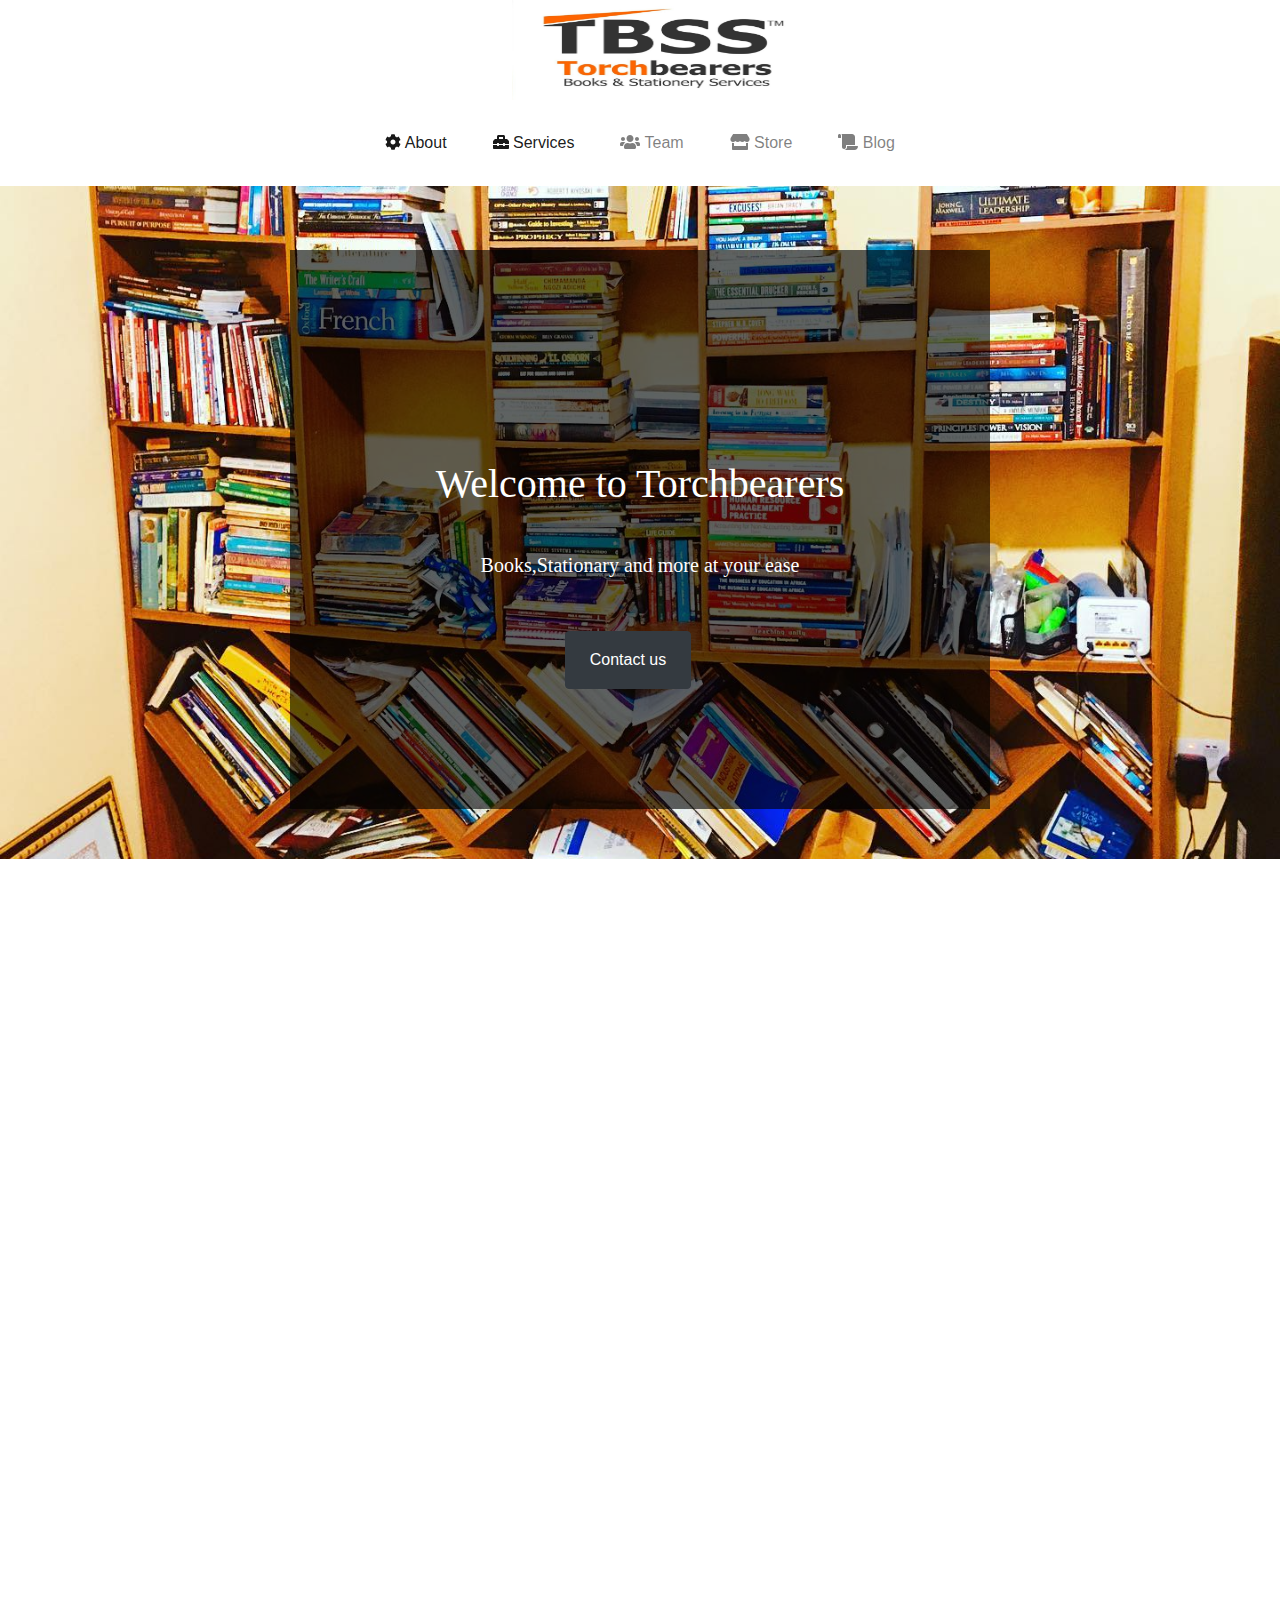
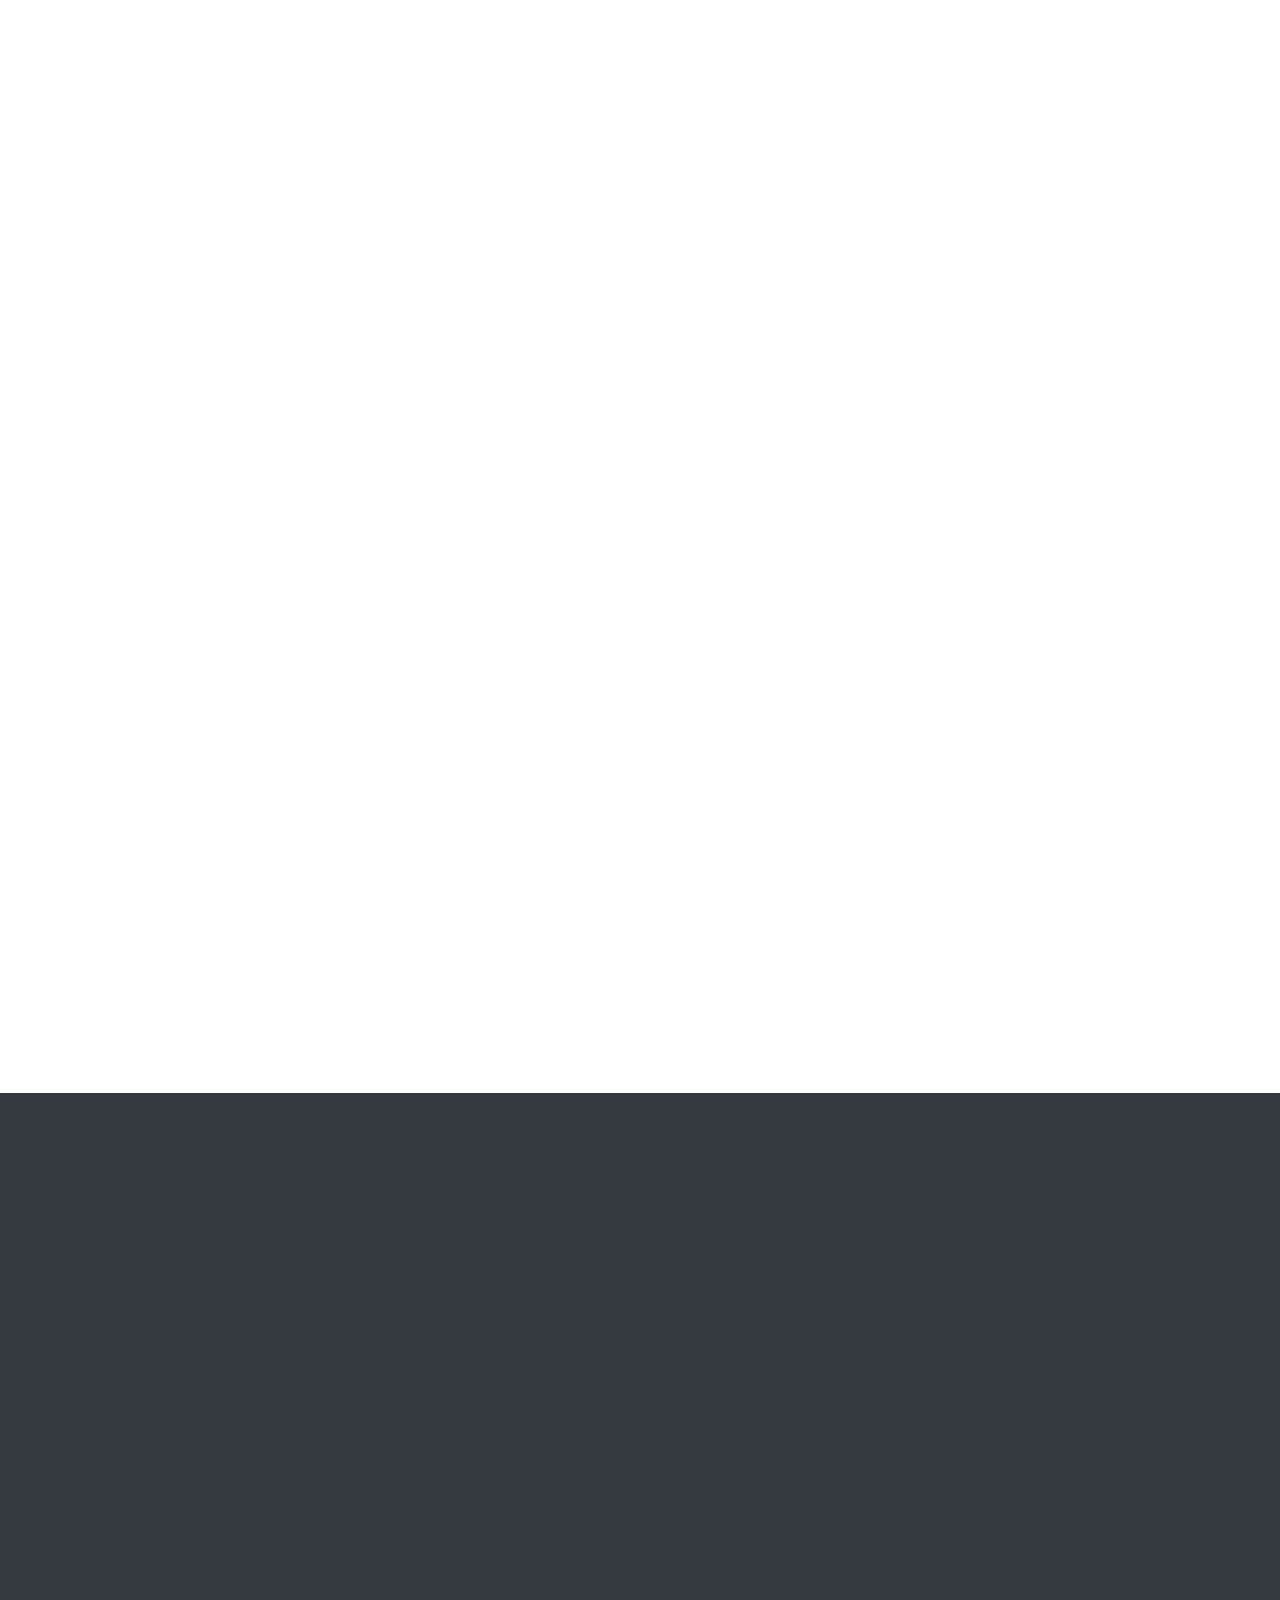
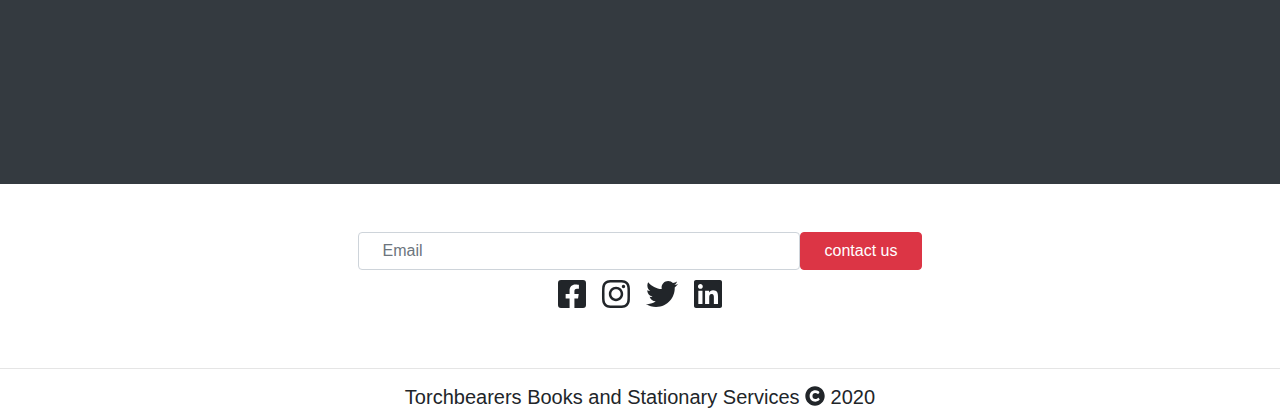
==== index.html @ 815e2b62 "first commit" ====
<!DOCTYPE html>
<html lang="en">
  <head>
    <meta charset="UTF-8" />
    <meta name="viewport" content="width=device-width, initial-scale=1.0" />
    <link rel="stylesheet" href="style.css" />
    <link rel="stylesheet" href="./bootstrap/css/bootstrap.css" />
    <link rel="stylesheet" href="./bootstrap/css/bootstrap.min.css" />
    <link rel="stylesheet" href="./fontAwesome/all.css" />
    <link rel="stylesheet" href="./fontAwesome/all.min.css" />
    <link rel="stylesheet" href="./fontAwesome/fontawesome.css" />
    <link rel="stylesheet" href="./fontAwesome/fontawesome.min.css" />
    <title>TBSS</title>
  </head>
  <body>
    <header>
      <div class="logo">
        
      <img src="./pic/logo.jpg" alt="logo" height="100px" width="300px">
      
      </div>
      <nav class="navbar navbar-expand-lg navbar-light" style="background-color: white !important;">
        <!-- <a href="#" class="navbar-brand ml-3"
          >Torch<span style="color: red;">bearers</span><i class="fa fa-laptop" aria-hidden="true"></i> </a
        > -->
        

         
        <button
          class="navbar-toggler"
          type="button"
          data-toggle="collapse"
          data-target="#navbarMenu"
          aria-controls="#navbarMenu"
          aria-expanded="false"
          aria-label="Toggle Navigation"
        >
          <span class="navbar-toggler-icon"></span>
        </button>
        <!-- menu items to the center -->
        <div class="collapse navbar-collapse"></div>
        <div class="collapse navbar-collapse" id="navbarMenu">
          <ul class="navbar-nav mr-auto">
            <li class="nav-item active">
              <a href="#about" class="nav-link"> <i class="fa fa-cog" ></i> About</a>
              
            </li>
            <li class="nav-item active">
              <a href="#services" class="nav-link"> <i class="fas fa-toolbox    "></i> Services</a>
              
            </li>
            <li class="nav-item">
              <a href="./teams.html" class="nav-link">  <i class="fa fa-users"></i> Team</a>
            
            </li>
            <li class="nav-item">
              <a href="" class="nav-link"> <i class="fas fa-store "></i> Store</a>
            </li>
            <li class="nav-item">
              <a href="" class="nav-link"> 
                <i class="fas fa-scroll    "></i>
                Blog</a>
            </li>
           
          </ul>
         
        </div>
      </nav>
      <!-- hamburger menu here -->
    </header>

    <main>
      <div class="container-fluid p-0 ">
        <div class="site-content">
          <div class="d-flex justify-content-center">
            <div class="d-flex flex-column site-desc-container">
              <h1 class="site-title"style="text-align:center !important;">Welcome to Torchbearers</h1>
              <p class="site-desc text-center">
                Books,Stationary and more at your ease
              </p>
              <div class="d-flex flex-row " style=" justify-content: center; align-items:center !important;">
               <button class="btn site-btn1 px-4 py-3 mr-4 btn-dark" data-toggle="modal" data-target="#modelId">Contact us </button>
               </div>
            </div>
          </div>
        </div>
      </div>
<!-- the about page -->
      <div class="section-1" id="about">
        <div class="container text-center">
          <h1 class="heading-1">Your Book and Stationary</h1>
          <h1 class="heading-2" style="margin-bottom: 6%;">warehouse</h1>
          <p class="para-1 " style="margin-bottom: 6%;">

            Torchbearers Books and Stationary Services (TBSS) is what you will not refer to as just a bookshop but a home for books. <br>
            We give you the best of books at very competitive prices and offer your side services that will not only enrich you in the reading art but establish you as a very solid fact-based persona. <br>
            We all love reading at TBSS and we aim to spread the love
          </p>

          <div class="row justify-content-center text-center" style="margin-top:20px;">
            <div class="col-md-4">
              <div class="card">
                <img
                  src="./pic/tbss11.jpg"
                  alt="image here"
                  class="card-img-top"
                />
                <div class="card-body">
                  <h4 class="card-title">TBSS Reading Session</h4>
                  <p class="card-text">
                    Lorem ipsum dolor sit amet consectetur adipisicing elit.
                    Dolorum necessitatibus repudiandae eius qui hic! Quidem iste
                    blanditiis nam quas distinctio.
                  </p>
                </div>
              </div>
            </div>

            <div class="col-md-4">
              <div class="card">
                <img
                  src="./pic/tbss9.jpg"
                  alt="image here"
                  class="card-img-top"
                />
                <div class="card-body">
                  <h4 class="card-title">TBSS Book Review</h4>
                  <p class="card-text">
                    Join us to read and review books,let your suggestion and recommendations be heard here
                  </p>
                </div>
              </div>
            </div>

            <div class="col-md-4">
              <div class="card">
                <img
                  src="./pic/tbss11.jpg"
                  alt="image here"
                  class="card-img-top"
                />
                <div class="card-body">
                  <h4 class="card-title">TBSS Bible Studies</h4>
                  <p class="card-text">
                    Visit us every monday evening to study God's word and understand how it affects us,share your stories as well
                  </p>
                </div>
              </div>
            </div>
          </div>
        </div>
      </div>

      <!-- call it an ad -->
      <div class="section-2">
        <div class="container-fluid"><div class="d-flex justify-content-end here-there">
          <div class="flex flex-column m-4">
            <h1 class="heading-1 text-white">visit us now</h1>
            <p class="para">
              Visit us today and enlighten yourself
            </p>
            <!-- this should send you to the google maps page -->
            <input type="button" value="show" class="btn btn-danger">
          </div>
        </div>
      </div>
      </div>
<!-- services -->
      <div class="section-3" id="services">
        <div class="container">
          

          <div class="row mt-2">
            <div class="col-md-4">
              <div class="d-flex flex-row">
                <i class="fas fa-book  fa-3x  m-2"></i>
                <div class="d-flex flex-column">
                  <h3 class="m-2">Reading Advice</h3>
                  <p class="m-2">
                    we give you the best reading recommendations that would shape you and your mind
                  </p>
                </div>
              </div>
            </div>



            <div class="col-md-4">
              <div class="d-flex flex-row">
                <i class="fas fa-money-bill fa-3x m-2"></i>
                <div class="d-flex flex-column">
                  <h3 class="m-2">Publishing and Sales</h3>
                  <p class="m-2">
                 <i> Is publishing your problem ?</i><br>we've got you covered with our publishing and sales services
                  </p>
                </div>
              </div>
            </div>

            <div class="col-md-4">
              <div class="d-flex flex-row">
                <i class="fas fa-pencil-ruler fa-3x m-2   "></i>
                <div class="d-flex flex-column">
                  <h3 class="m-2">Stationary supplies</h3>
                  <p class="m-2">
                    office and school stationary also available for you
                  </p>
                </div>
              </div>
            </div>
            
          </div>
          <div class="row">
            <div class="col-md-4">
              <div class="d-flex flex-row">
                <i class="fas fa-user-clock fa-3x m-2   "></i>
                <div class="d-flex flex-column">
                  <h3 class="m-2">24/7 Availability</h3>
                  <p class="m-2">
                    We are available at anytime of the day ready to deliver to you the best of services
                  </p>
                </div>
              </div>
            </div>

            
            <div class="col-md-4">
              <div class="d-flex flex-row">
                <i class="fas fa-store fa-2x m-2" ></i>
                <i class="    "></i>
                <div class="d-flex flex-column">
                  <h3 class="m-2">Shopping on the go </h3>
                  <p class="m-2">
                    Visit our online store to purchase your books without hustle
                  </p>
                  <button class="btn-danger btn btn-sm shop-button">Visit</button>
                </div>
              </div>
            </div>

            <div class="col-md-4">
              <div class="d-flex flex-row">
                <i class="fas fa-shipping-fast  fa-2x m-2"></i>
            
                <div class="d-flex flex-column">
                  <h3 class="m-2">Fast delivery</h3>
                  <p class="m-2">
                    Order your books and get get them delivered to you in less than 2 days
                  </p>
                </div>
              </div>
            </div>
          </div>
        </div>
      </div>
<!-- invite -->
      <div class="section-4 bg-dark">
        <div class="container">
          <div class="row">
            <div class="col-md-7">
              <div id="carouselId" class="carousel slide" data-ride="carousel">
                <ol class="carousel-indicators">
                  <li data-target="#carouselId" data-slide-to="0" class="active"></li>
                  <li data-target="#carouselId" data-slide-to="1"></li>
                  <li data-target="#carouselId" data-slide-to="2"></li>
                </ol>
                <div class="carousel-inner" role="listbox">
                  <div class="carousel-item active ">
                    <img src="./pic/tbss4.jpg" alt="First slide">
                  </div>
                  <div class="carousel-item">
                    <img src="./pic/tbss12.jpg" alt="Second slide">
                  </div>
                  <div class="carousel-item">
                    <img src="./pic/tbss17.jpg" alt="Third slide">
                  </div>
                </div>
                <a class="carousel-control-prev" href="#carouselId" role="button" data-slide="prev">
                  <span class="carousel-control-prev-icon" aria-hidden="true"></span>
                  <span class="sr-only">Previous</span>
                </a>
                <a class="carousel-control-next" href="#carouselId" role="button" data-slide="next">
                  <span class="carousel-control-next-icon" aria-hidden="true"></span>
                  <span class="sr-only">Next</span>
                </a>
              </div>
            </div>
            <div class="col-sm-12 col-md-5 ">
              <h1 class="text-white">King of all books</h1>
              <a href="">Join us today and let's grow by reading </a>

              <p class="para-1">
                We've got you covered in all things relating to books be it personal development,business development, relationship growth, religion and academia. we offer you all these at the best prices you could ever get them 
              </p>
            </div>
          </div>
          <!-- brand logos here -->
          <div class="row p-5">

          </div>
        </div>
      </div>
  
    </main>


 

    
    <!-- Modal -->
    <div class="modal fade" id="modelId" tabindex="-1" role="dialog" aria-labelledby="modelTitleId" aria-hidden="true">
      <div class="modal-dialog" role="document">
        <div class="modal-content">
          <div class="modal-header">
            <h5 class="modal-title">Contact Us</h5>
              <button type="button" class="close" data-dismiss="modal" aria-label="Close">
                <span aria-hidden="true">&times;</span>
              </button>
          </div>
          <div class="modal-body">
            <i class="fa fa-phone" ></i>&nbsp; &nbsp; <span>0242601203</span><br>
            <i class="fab fa-whatsapp"></i> &nbsp; &nbsp; <span><i>0242601203</i></span><br>
            <i class="fab fa-facebook"></i>&nbsp; &nbsp; <span><i> fb/TBSSGH</i></span><br>
            <i class="fab fa-twitter    "></i>/ <i class="fab fa-instagram    "></i>&nbsp; &nbsp; <span><i> @TBSSGH</i></span><br>
          
          </div>
          <div class="modal-footer">
            <button type="button" class="btn btn-secondary" data-dismiss="modal">Close</button>
           
          </div>
        </div>
      </div>
    </div>



  

  <footer>
   
<!-- Email form -->
    <div class="form-inline justify-content-center mt-5">
      <input type="text" name="Email" id="email" placeholder="Email" size="40" class="form-control px-4 py-2">
      <input type="button" value="contact us" class="btn btn-danger px-4 py2">
   </div>
   <!-- social media buttons -->
 <div class="social">
      <div class="d-flex flex-row justify-content-center">
        <i class="fab fa-facebook-square fa-2x m-2" ></i>
        <i class="fab fa-instagram fa-2x m-2  "></i>
        <i class="fab fa-twitter  fa-2x m-2 "></i>
        <i class="fab fa-linkedin  fa-2x m-2 "></i>
        
      </div>
    </div>

    <hr>
   <h5 class="text-center"> Torchbearers Books and Stationary Services <i class="fa fa-copyright"></i> 2020</h5>
  </footer>

    <script src="./bootstrap/js/jquery-3.5.1.slim.min.js"></script>
    <script src="./bootstrap/js/popper.min.js"></script>
    <script src="./bootstrap/js/bootstrap.min.js"></script>
    <script src="./fontAwesome/all.min.js"></script>
    <script src="./scrollreveal.js
    "></script>
    <!-- add scroll reveal -->
    <script>
      window.sr=ScrollReveal({duration:1500});
      sr.reveal('.site-content .d-flex');
      // repeat for other classes;
      sr.reveal('.section-1 .d-flex');
      sr.reveal('.section-2 .d-flex');
      sr.reveal('.section-3 .d-flex');
      sr.reveal('.container');
      sr.reveal('.section-4 .row .col-md-7,.col-md-5');
    </script>
  </body>
</html>
---- style.css ----
* {
  padding: 0;
  margin: 0;
  box-sizing: border-box;
}

body {
  font-family: "Segoe UI", Tahoma, Geneva, Verdana, sans-serif;
}
.logo img{
 margin-left: 40%;
}

.logotext a{
  text-decoration: none !important;
  color: black;
}


.carousel img{
max-width: 700px;
max-height: 450px;
}
.navbar-brand {
  font-family: -apple-system, BlinkMacSystemFont, "Segoe UI", Roboto, Oxygen,
    Ubuntu, Cantarell, "Open Sans", "Helvetica Neue", sans-serif;
  font-size: 35px !important;
  color: blue !important;
}

.nav-link {
  font-size: 16px;
  margin: 15px;
  color: black;
}

.active.nav-link {
  color: teal !important;
}

.nav-link:hover {
  color: red !important;
}

.menu-right-btn {
  padding: 13px 40px;
  margin-right: 4%;
  background-color: transparent;
  transition: all 300ms ease-in;
}

.menu-right-btn:hover {
  color: white;
  background-color: green;
}

.site-content {
  background-image: url(./pic/tbss14.jpg);
  background-attachment: fixed;
  background-size: cover;
}

.site-title,
.site-desc {
  color: white;
  font-family: serif;
}

.site-title {
  margin-top: 30%;
  margin-bottom: 6%;
  font-style: 50px;
}

.d-flex {
  margin-bottom: 50px;
}

.here-there {
  background-image: url(./pic/tbss10.jpg);
  background-attachment: fixed;
  background-size: cover;
}

.site-desc {
  font-size: 20px;
  /* padding-left: 25%; */
}

.site-desc-container{
  margin-top: 5%;
  background: rgba(0, 0, 0, 0.61);
  width: 700px;
  
}

.site-btn1 {
  margin-left: 20%;
}

.site-btn1,
.site-btn2 {
  margin: 5% 0 10% 0;
}

.section-1.heading-1 {
  margin-top: 8%;
}

.section-1.heading-2 {
  margin-bottom: 45%;
}

.section-1.para-1 {
  width: 60%;
  margin-left: 20%;
  margin-bottom: 15%;
}

.section-1.card-text,
.para-1 {
  color: rgb(79, 90, 92);
}

.section-1 {
  margin-bottom: 8%;
}
.card {
  width: 20rem;
}

/* .card img {
  width: 318px;
  height: 318px;
} */

.section-2 .heading-1 {
  margin-top: 20%;
  margin-bottom: 4%;
  font-family: monospace;
  width: 80%;
  color: white;
}

.section-2 .para {
  width: 80%;
  font-family: "Lucida Sans", "Lucida Sans Regular", "Lucida Grande",
    "Lucida Sans Unicode", Geneva, Verdana, sans-serif;
  color: white;
  margin-bottom: 7%;
}

.section-2 .btn {
  margin-bottom: 15%;
  width: 30%;
  padding: 2% 5%;
}

.section-3 p {
  color: rgb(46, 51, 53);
}



.section-4 .row .col-md-7,
.col-md-5 {
  margin-top: 10%;
  margin-bottom: 10%;
}

.section-4 a {
  color: rgb(15, 223, 102);
  font-size: 20px;
  text-decoration: none;
  font-family: Verdana, Geneva, Tahoma, sans-serif;
}

.section-4 .para-1 {
  color: white;
  font-family: "Times New Roman", Times, serif;
  margin-top: 7%;
  font-size: 20px;
}


.teamimg{
  max-width: 250px;
  height:234px ;
  border-radius: 78%;
  box-shadow: 1px 2px 2px 1px rgba(0, 0, 0, 0.508);
}



@media screen and (max-width: 700px) {
  body {
    /* display: none; */
  }

  main {
    width: 100%;
  }

  .logo img{
    margin-left: 10%;
  }
  .site-btn1,
  .site-btn2 {
    margin: 5% 0 05% 0;
  }

  .sec-4-img {
    width: 100% !important;
  }
}
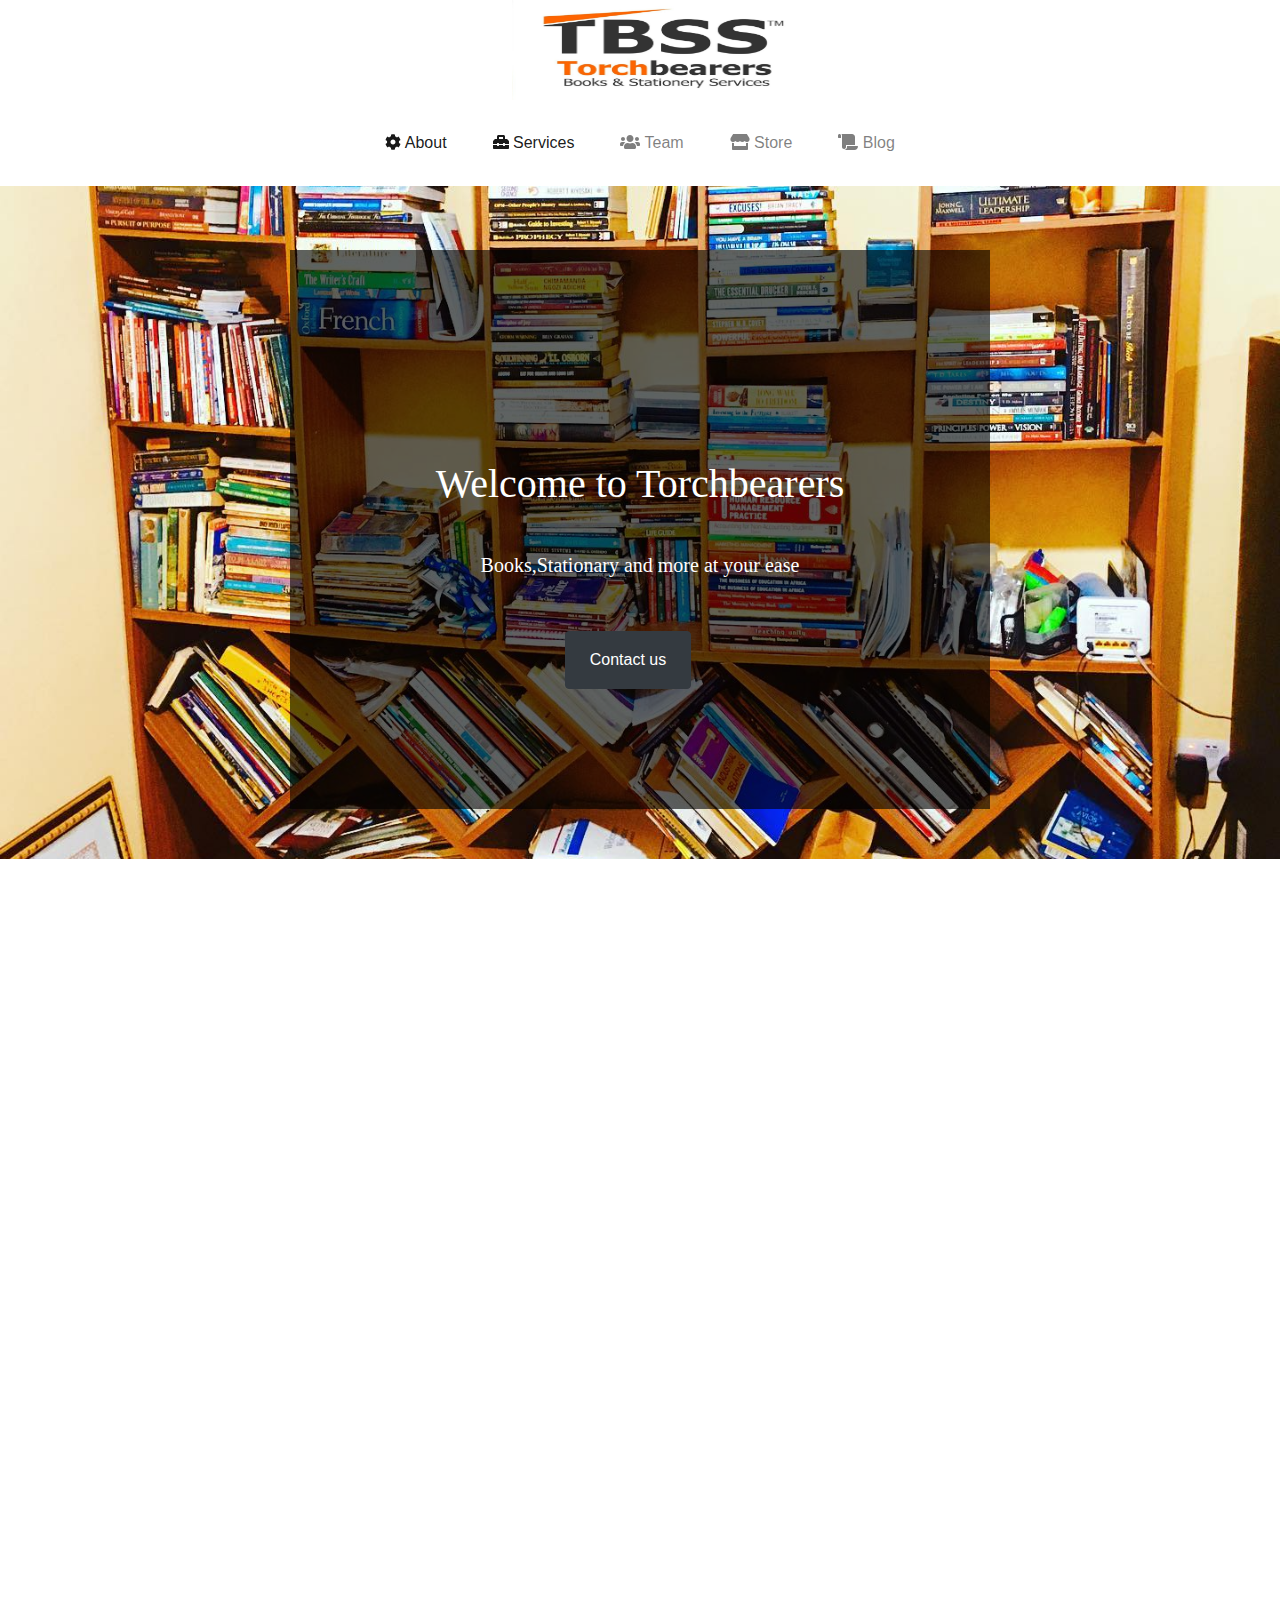
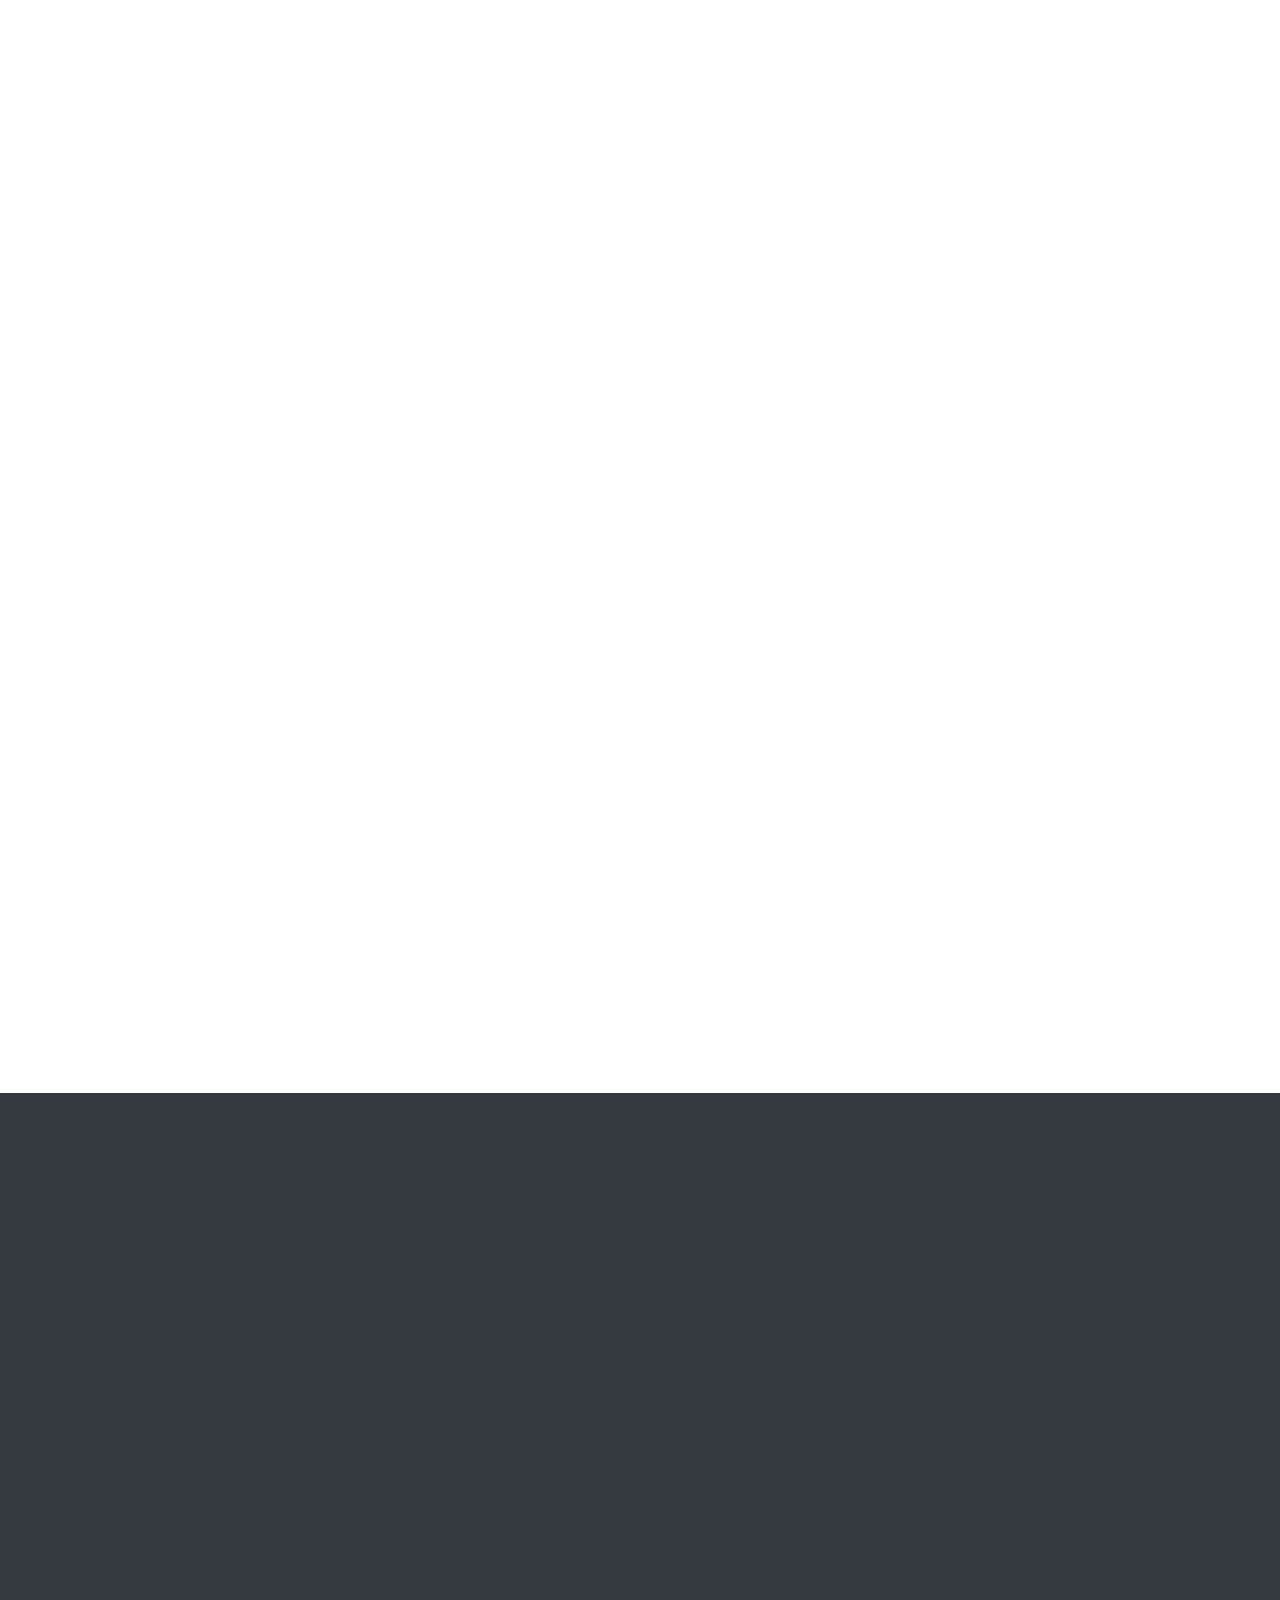
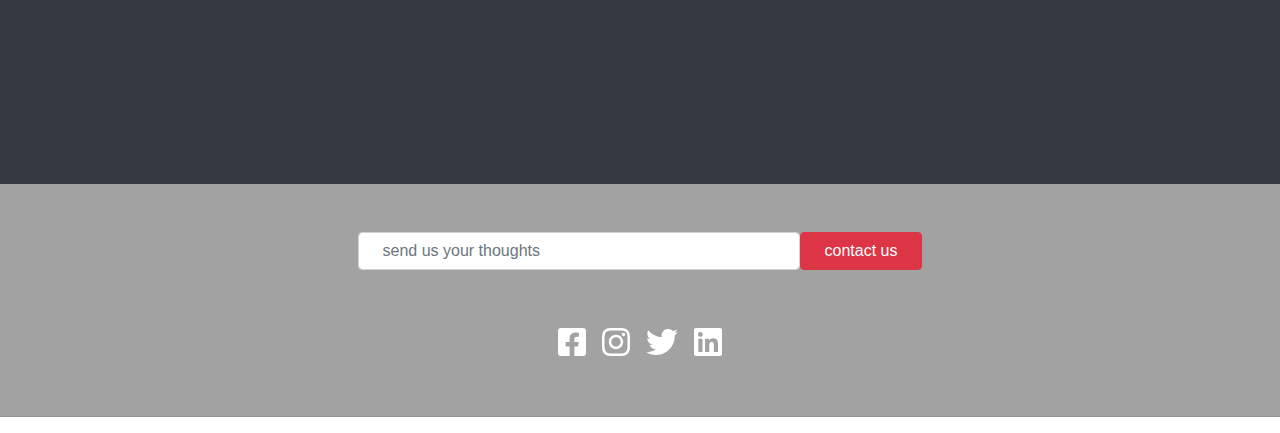
==== commit ab902fc3: "commit" ====
--- a/index.html
+++ b/index.html
@@ -337,26 +337,29 @@
   
 
   <footer>
-   
+   <div style="background-color: rgba(0, 0, 0, 0.363);">
 <!-- Email form -->
-    <div class="form-inline justify-content-center mt-5">
-      <input type="text" name="Email" id="email" placeholder="Email" size="40" class="form-control px-4 py-2">
+    <div class="form-inline justify-content-center p-5">
+      <input type="text" name="Email" id="email" placeholder="send us your thoughts" size="40" class="form-control px-4 py-2">
       <input type="button" value="contact us" class="btn btn-danger px-4 py2">
    </div>
    <!-- social media buttons -->
  <div class="social">
       <div class="d-flex flex-row justify-content-center">
-        <i class="fab fa-facebook-square fa-2x m-2" ></i>
-        <i class="fab fa-instagram fa-2x m-2  "></i>
-        <i class="fab fa-twitter  fa-2x m-2 "></i>
-        <i class="fab fa-linkedin  fa-2x m-2 "></i>
+        <i class="fab fa-facebook-square fa-2x m-2 sicon" ></i>
+        <i class="fab fa-instagram fa-2x m-2 sicon "></i>
+        <i class="fab fa-twitter  fa-2x m-2 sicon "></i>
+        <i class="fab fa-linkedin  fa-2x m-2 sicon"></i>
         
       </div>
     </div>
 
     <hr>
-   <h5 class="text-center"> Torchbearers Books and Stationary Services <i class="fa fa-copyright"></i> 2020</h5>
+
+   <!-- <h5 class="text-center"> Torchbearers Books and Stationary Services <i class="fa fa-copyright"></i> 2020</h5> -->
+  </div>
   </footer>
+  <!-- add my other footer here -->
 
     <script src="./bootstrap/js/jquery-3.5.1.slim.min.js"></script>
     <script src="./bootstrap/js/popper.min.js"></script>
--- a/style.css
+++ b/style.css
@@ -82,6 +82,15 @@
   background-size: cover;
 }
 
+footer{
+  background-image: url(./pic/tbss15.jpg);
+  background-attachment: fixed;
+  background-size: cover;
+}
+
+.sicon{
+  color: white;
+}
 .site-desc {
   font-size: 20px;
   /* padding-left: 25%; */
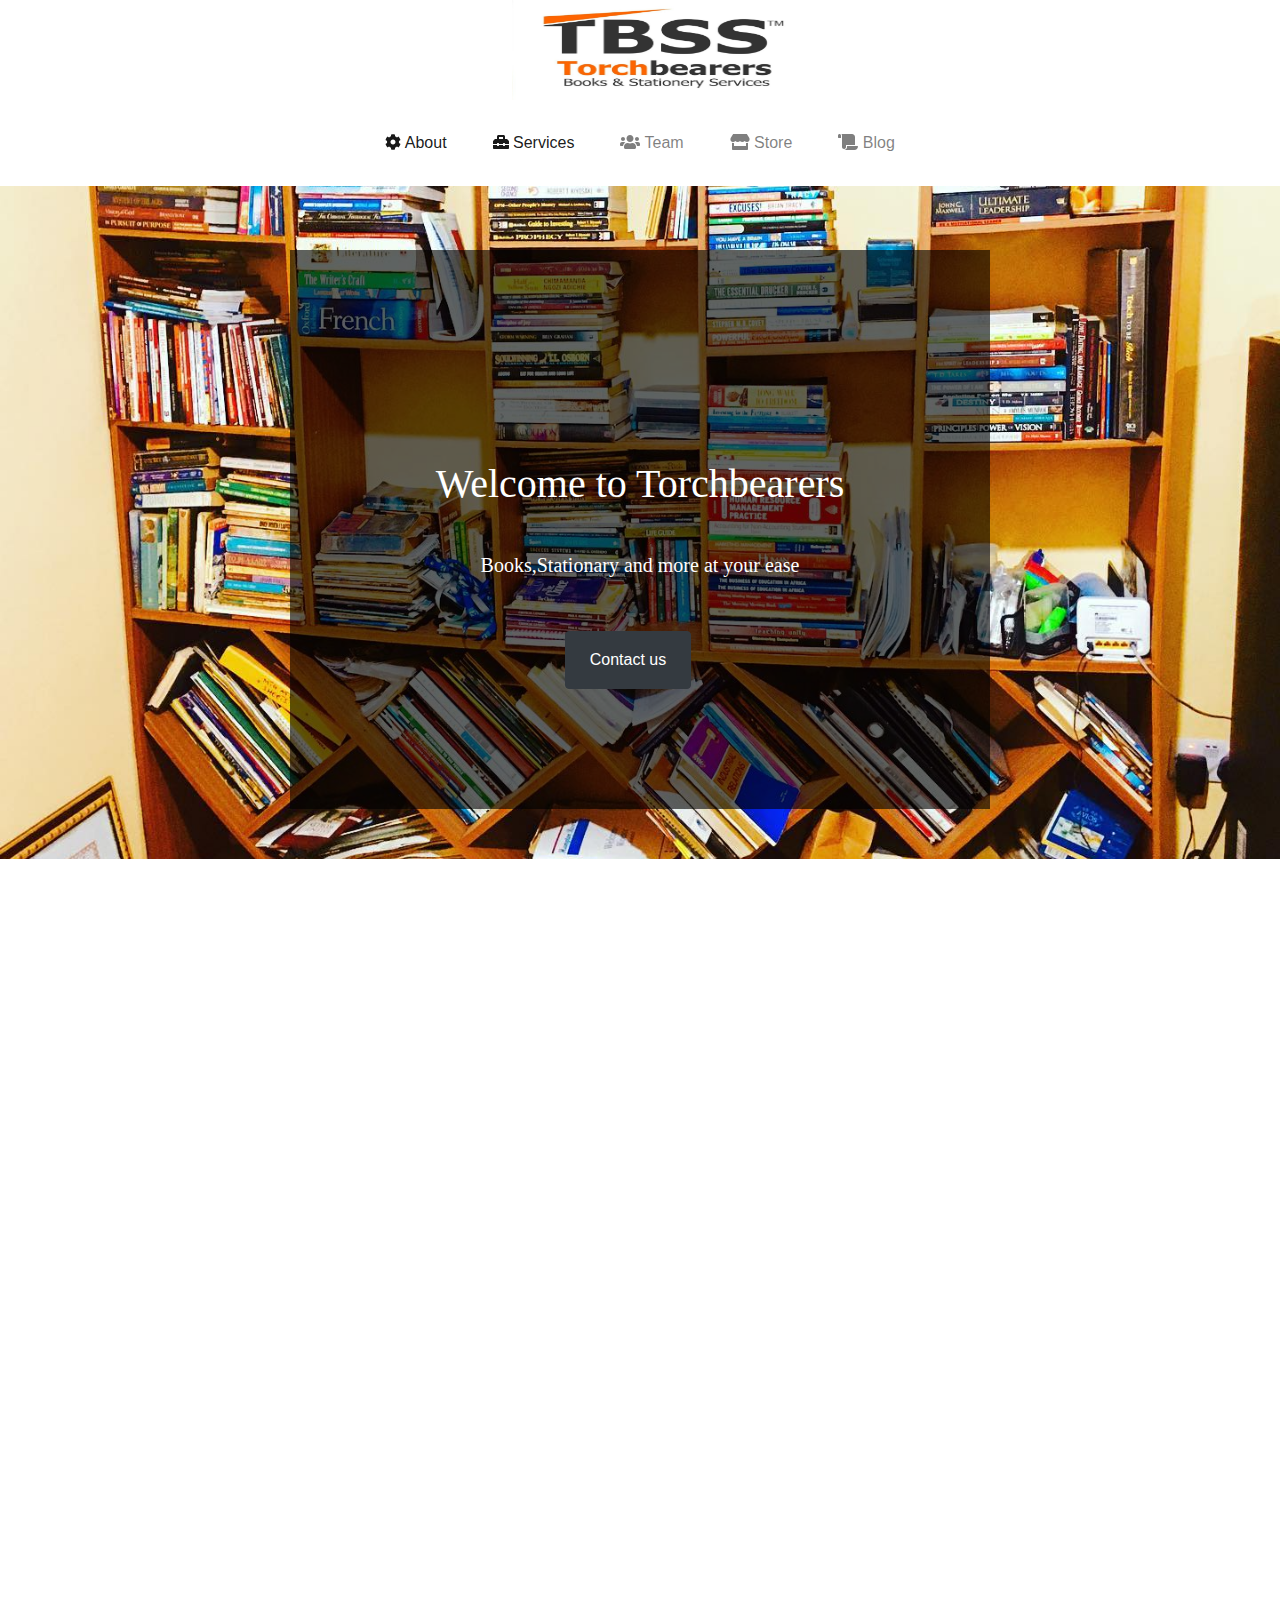
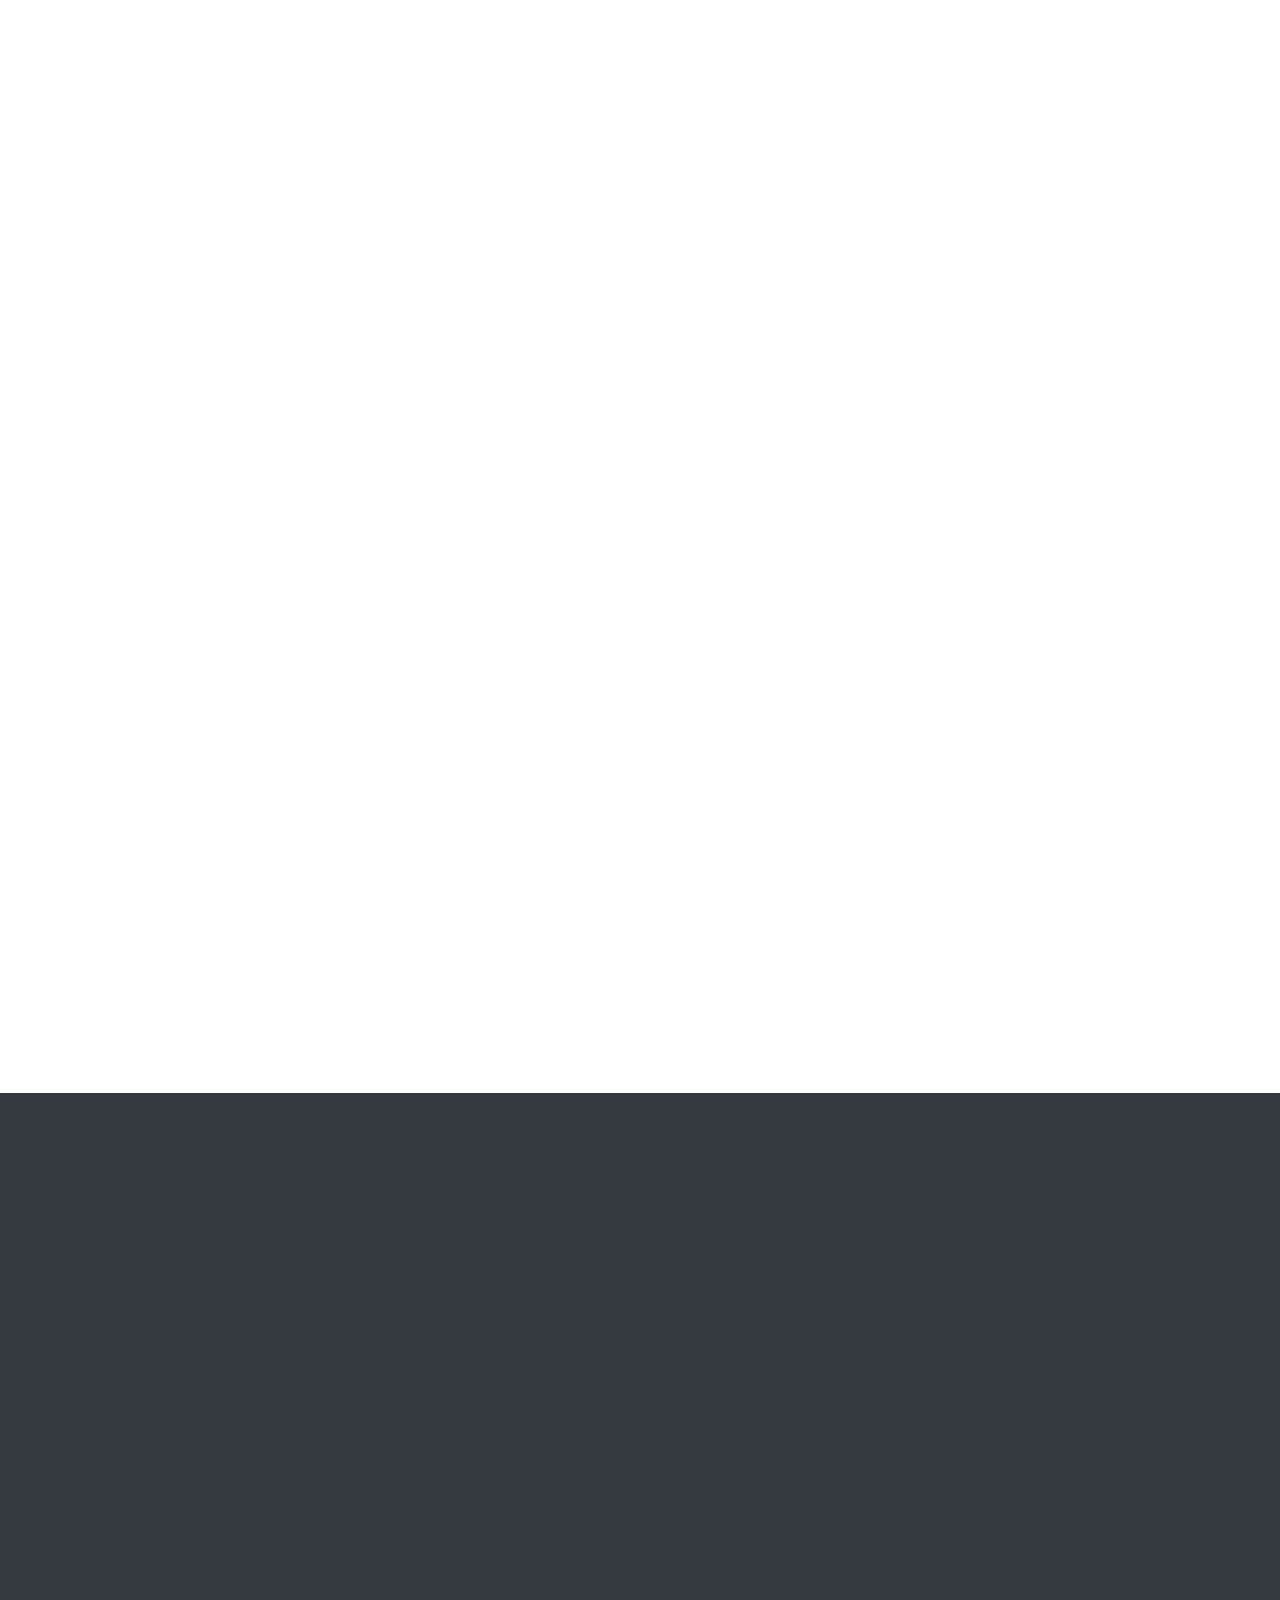
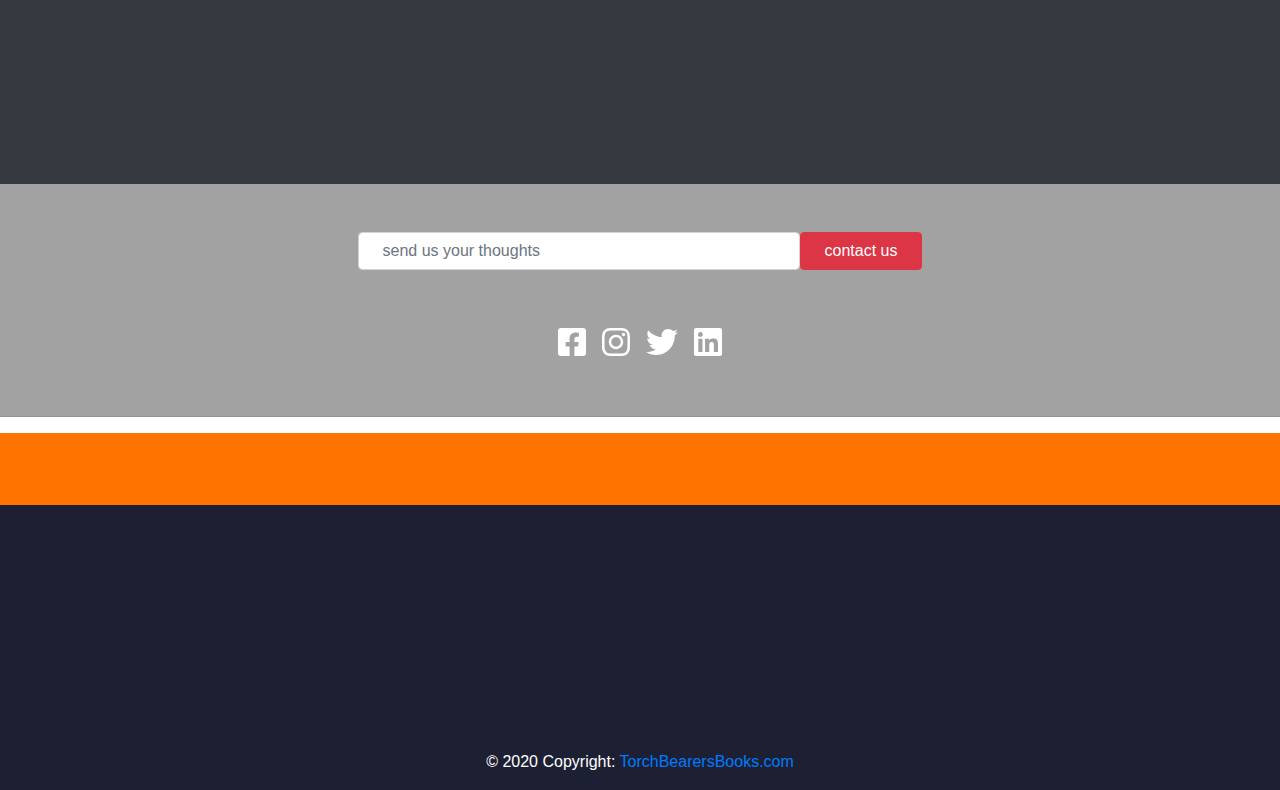
==== commit f9775704: "commit" ====
--- a/index.html
+++ b/index.html
@@ -336,7 +336,7 @@
 
   
 
-  <footer>
+  <footer class="footer1">
    <div style="background-color: rgba(0, 0, 0, 0.363);">
 <!-- Email form -->
     <div class="form-inline justify-content-center p-5">
@@ -355,12 +355,85 @@
     </div>
 
     <hr>
-
+   
    <!-- <h5 class="text-center"> Torchbearers Books and Stationary Services <i class="fa fa-copyright"></i> 2020</h5> -->
   </div>
   </footer>
   <!-- add my other footer here -->
-
+ <footer
+    class="page-footer font-small unique-color-dark"
+    style="background-color: #1d2032 !important; color: white"
+  >
+    <div style="background-color: #ff7300">
+      <div class="container">
+        <div class="row py-4 d-flex align-items-center">
+          <div
+            class="col-md-6 col-lg-5 text-center text-md-left mb-4 mb-md-0"
+          >
+            <h6 class="mb-0">Get connected with us on social networks!</h6>
+          </div>
+
+          <div class="col-md-6 col-lg-7 text-center text-md-right footer-ico">
+            <a class="fb-ic">
+              <i class="fab fa-facebook-f white-text mr-4"> </i>
+            </a>
+
+            <a class="tw-ic">
+              <i class="fab fa-twitter white-text mr-4"> </i>
+            </a>
+
+            <a class="gplus-ic">
+              <i class="fa fa-envelope white-text mr-4"> </i>
+            </a>
+
+            <a class="ins-ic">
+              <i class="fab fa-instagram white-text"> </i>
+            </a>
+          </div>
+        </div>
+      </div>
+    </div>
+
+    <!-- Footer Links -->
+    <div class="container text-center text-md-left mt-5">
+      <!-- Grid row -->
+      <div class="row mt-3">
+        <!-- Grid column -->
+        <div class="col-md-3 col-lg-4 col-xl-3 mx-auto mb-4">
+          <!-- Content -->
+          <h6 class="text-uppercase font-weight-bold">
+            TorchBearers Books and Stationary Services
+          </h6>
+          <hr
+            class="deep-purple accent-2 mb-4 mt-0 d-inline-block mx-auto"
+            style="width: 60px"
+          />
+          <p>
+           Visit us today
+          </p>
+        </div>
+        <!-- Grid column -->
+
+        <div class="col-md-4 col-lg-3 col-xl-3 mx-auto mb-md-0 mb-4">
+          <!-- Links -->
+          <h6 class="text-uppercase font-weight-bold">Contact</h6>
+          <hr
+            class="deep-purple accent-2 mb-4 mt-0 d-inline-block mx-auto"
+            style="width: 60px"
+          />
+          <p><i class="fas fa-home mr-3"></i>Adjacent Roliez pizza, Ho Poly</p>
+          <p><i class="fas fa-envelope mr-3"></i>torchbearersbooks@gmail.com</p>
+          <p><i class="fas fa-phone mr-3"></i> +233242601203</p>
+   
+        </div>
+      </div>
+    </div>
+
+    <div class="footer-copyright text-center py-3">
+      © 2020 Copyright:
+      <a href="https://eugene-sew.github.io/torchbearersbooks/">TorchBearersBooks.com</a>
+    </div>
+  </footer>
     <script src="./bootstrap/js/jquery-3.5.1.slim.min.js"></script>
     <script src="./bootstrap/js/popper.min.js"></script>
     <script src="./bootstrap/js/bootstrap.min.js"></script>
--- a/style.css
+++ b/style.css
@@ -82,10 +82,15 @@
   background-size: cover;
 }
 
-footer{
+.footer1{
   background-image: url(./pic/tbss15.jpg);
   background-attachment: fixed;
   background-size: cover;
+}
+
+.footer-ico a {
+  text-decoration: none;
+  color: white !important;
 }
 
 .sicon{
